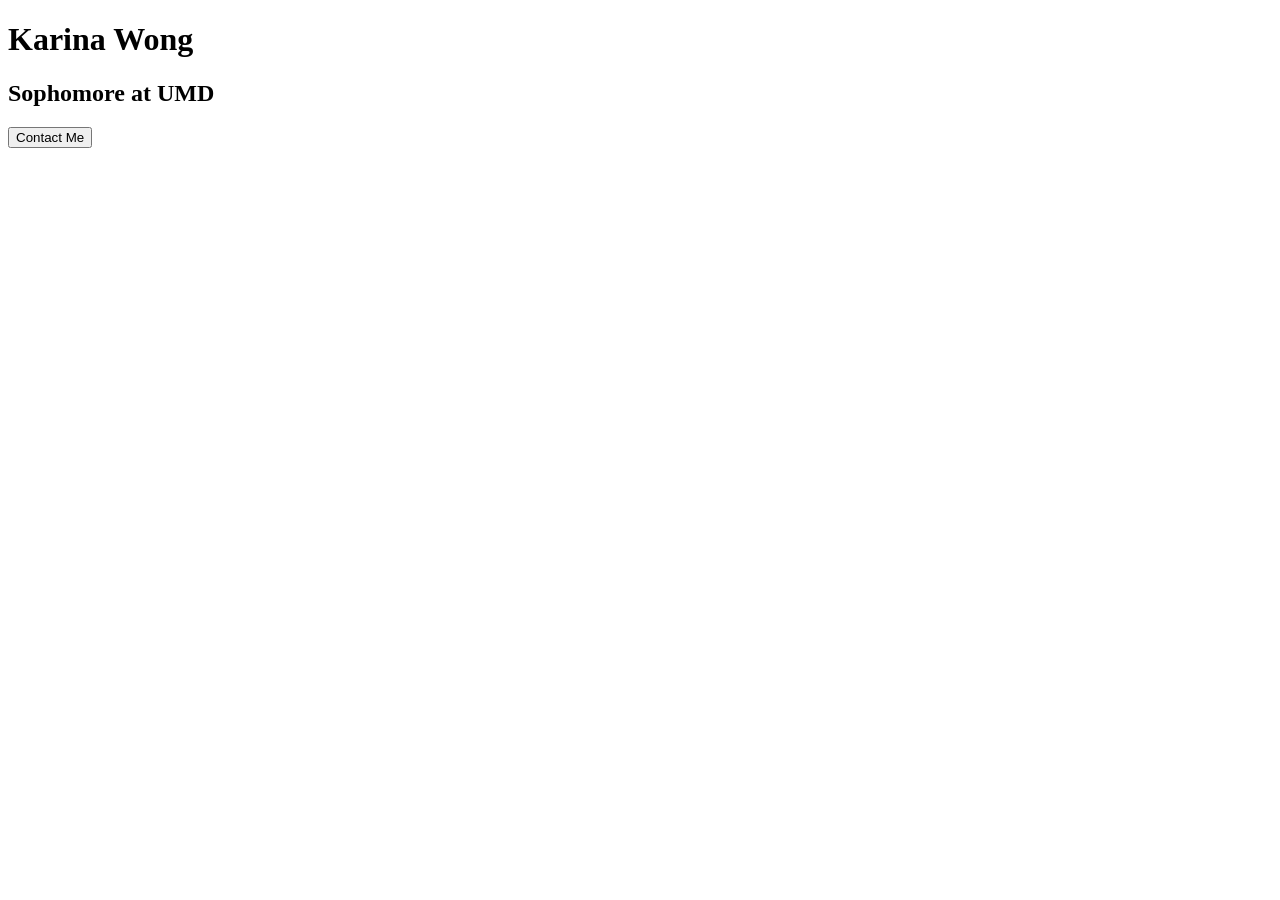
==== button-assignment/index.html @ 7e89828e "button assignment" ====
<!DOCTYPE html>
<html lang="en">
<head>    
    <title>Karina Button</title>
</head>
    
<body>
    <h1> Karina Wong </h1>
    <h2> Sophomore at UMD </h2>
    <button>Contact Me</button>
</body>
    
</html>
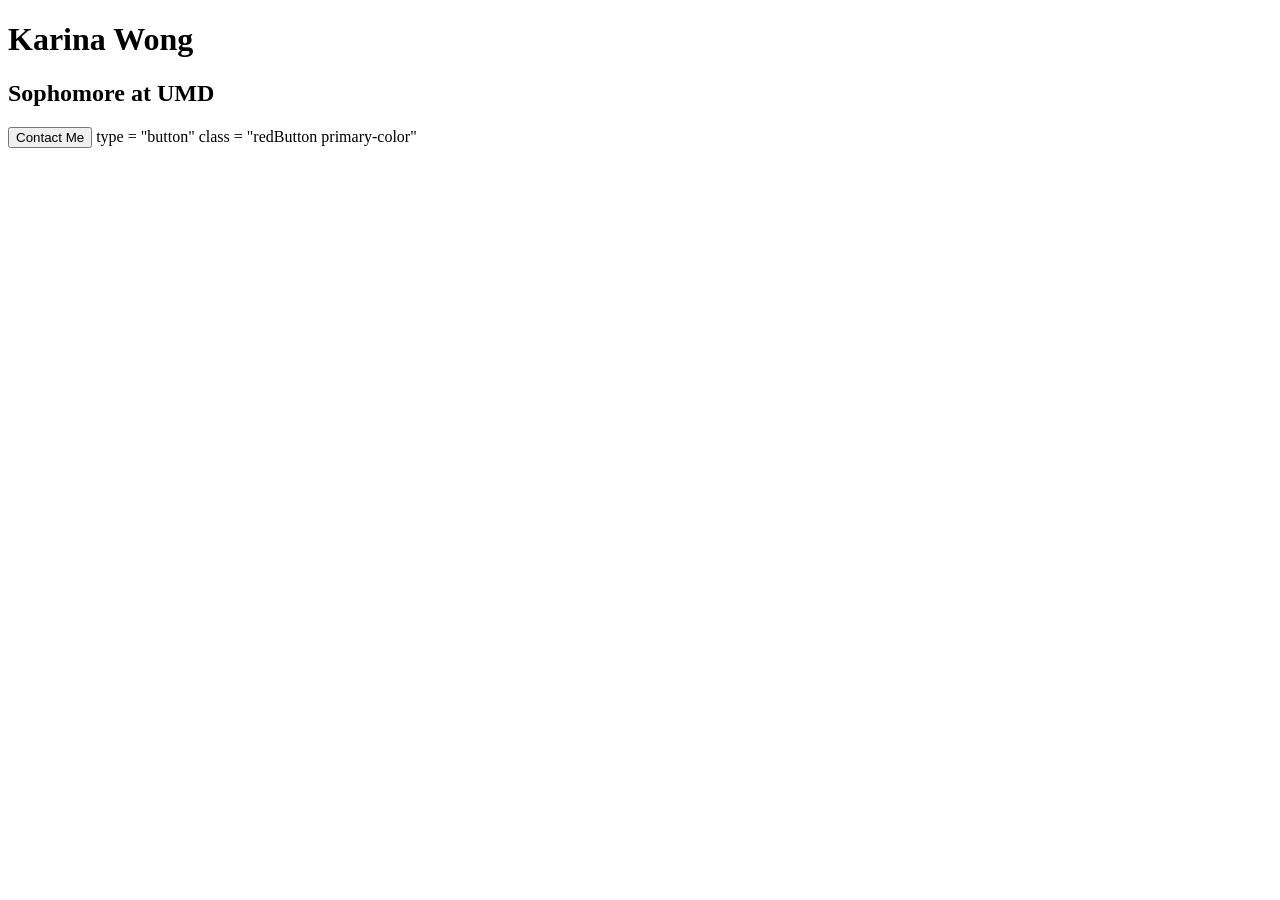
==== commit 80fa7317: "em" ====
--- a/button-assignment/index.html
+++ b/button-assignment/index.html
@@ -1,5 +1,7 @@
 <!DOCTYPE html>
+ 
 <html lang="en">
+     <link href="style.css" rel="style.css" />
 <head>    
     <title>Karina Button</title>
 </head>
@@ -10,4 +12,8 @@
     <button>Contact Me</button>
 </body>
     
-</html>+</html>
+
+
+
+type = "button" class = "redButton primary-color"
--- a/button-assignment/style.css
+++ b/button-assignment/style.css
@@ -0,0 +1,8 @@
+
+    .button {
+        background-color: red;
+        color: white;
+        font-size: 30px;
+        width: 200px;
+    }
+
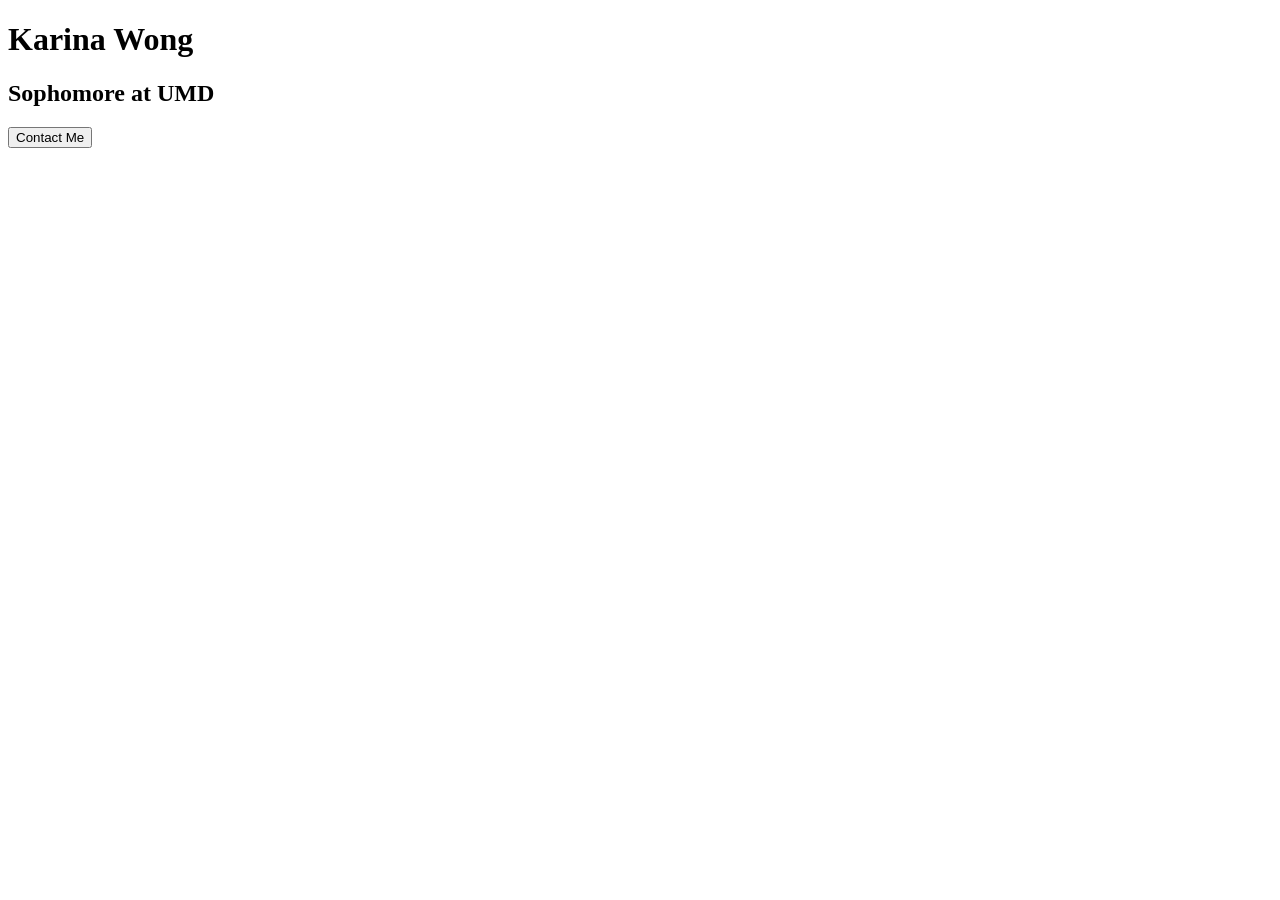
==== commit 8a794c84: "Update index.html" ====
--- a/button-assignment/index.html
+++ b/button-assignment/index.html
@@ -1,19 +1,14 @@
-<!DOCTYPE html>
- 
+<!doctype html>
+
 <html lang="en">
-     <link href="style.css" rel="style.css" />
-<head>    
-    <title>Karina Button</title>
-</head>
-    
-<body>
-    <h1> Karina Wong </h1>
-    <h2> Sophomore at UMD </h2>
-    <button>Contact Me</button>
-</body>
-    
+    <head>
+        <title>Karina Button</title>
+        <link href="stylesheet" rel="style.css" />
+    </head>
+
+    <body>
+        <h1>Karina Wong</h1>
+        <h2>Sophomore at UMD</h2>
+        <button class="button">Contact Me</button>
+    </body>
 </html>
-
-
-
-type = "button" class = "redButton primary-color"
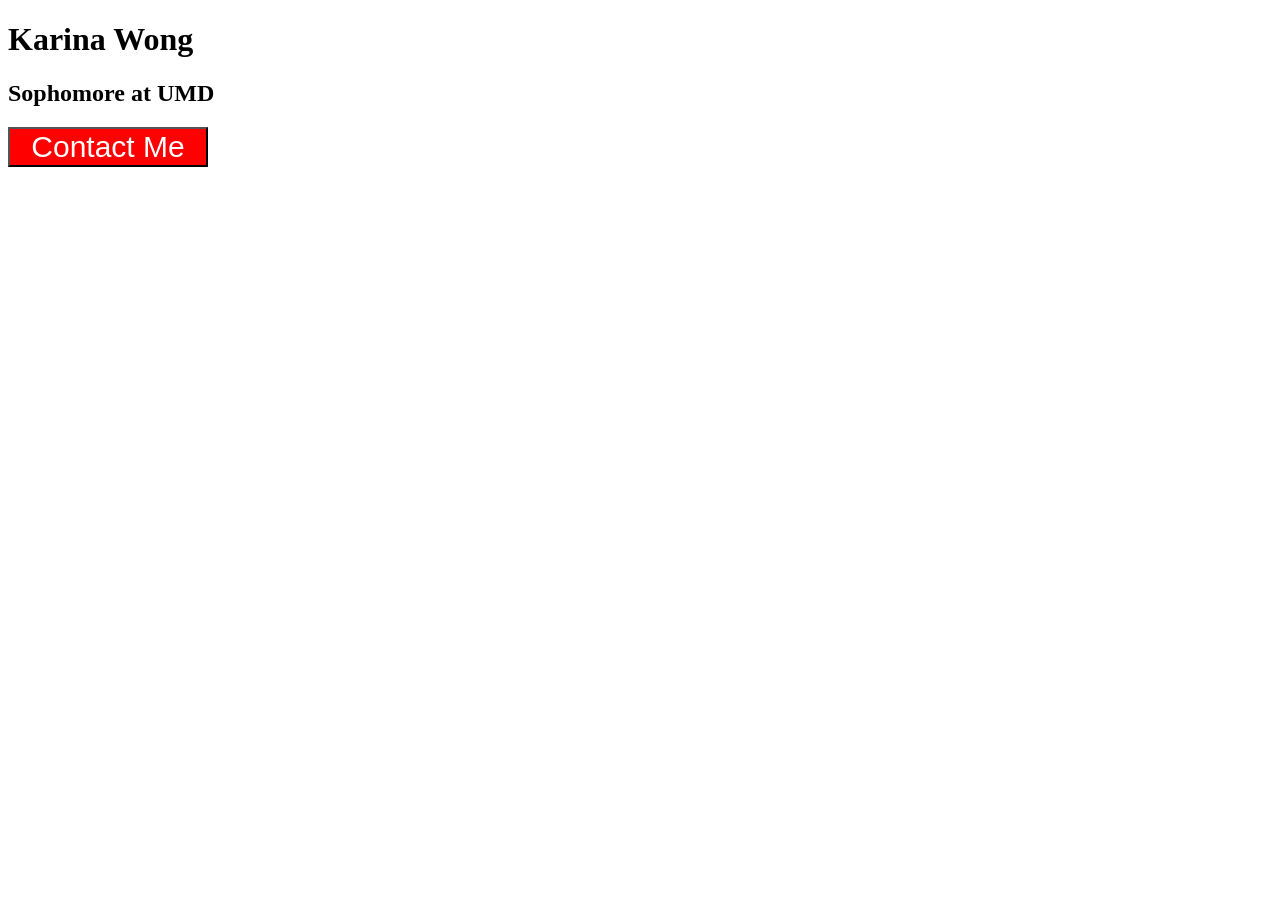
==== commit 32d21d88: "RED" ====
--- a/button-assignment/index.html
+++ b/button-assignment/index.html
@@ -1,14 +1,18 @@
-<!doctype html>
+<!DOCTYPE html>
+ 
+<html lang="en">
+      
+  
+<head>    
+    <title>Karina Button</title>
+    <link href="style.css" rel="stylesheet"/>
+</head>
+    
+<body>
+    <h1> Karina Wong </h1>
+    <h2> Sophomore at UMD </h2>
+    <button class="button"> Contact Me</button>
+</body>
+    
+</html>
 
-<html lang="en">
-    <head>
-        <title>Karina Button</title>
-        <link href="stylesheet" rel="style.css" />
-    </head>
-
-    <body>
-        <h1>Karina Wong</h1>
-        <h2>Sophomore at UMD</h2>
-        <button class="button">Contact Me</button>
-    </body>
-</html>
--- a/button-assignment/style.css
+++ b/button-assignment/style.css
@@ -0,0 +1,8 @@
+
+    .button{
+        background-color: red;
+        color: white;
+        font-size: 30px;
+        width: 200px;
+    }
+
